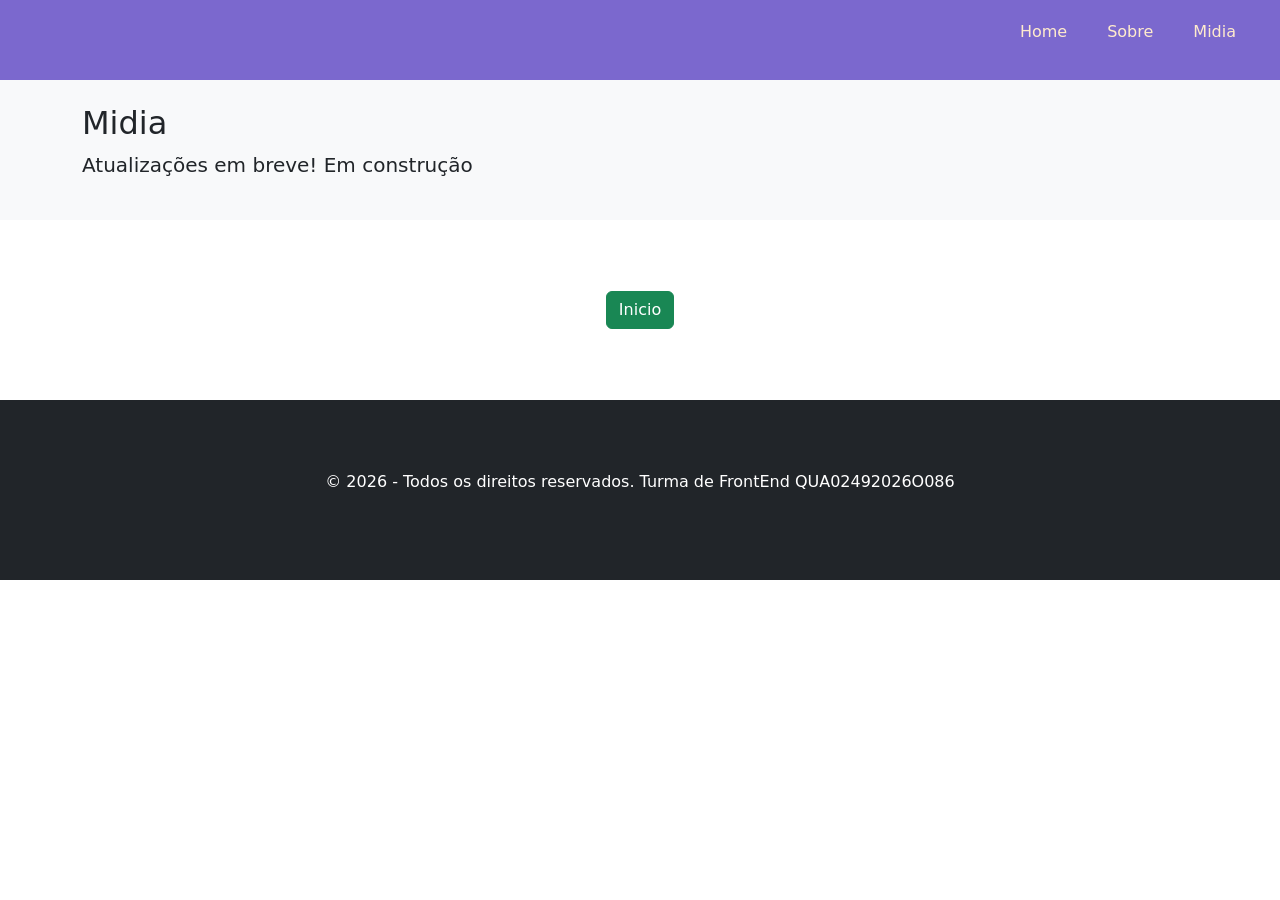
==== midia.html @ eb8a7002 "Add files via upload" ====
<!DOCTYPE html>
<html lang="pt-br">

<head>
    <meta charset="UTF-8">
    <meta name="viewport" content="width=device-width, initial-scale=1.0">
    <title>Segunda Pagina exibição de imagem </title>
    <link rel="stylesheet" href="style.css" />
    <link href="https://cdn.jsdelivr.net/npm/bootstrap@5.3.3/dist/css/bootstrap.min.css" rel="stylesheet"
        integrity="sha384-QWTKZyjpPEjISv5WaRU9OFeRpok6YctnYmDr5pNlyT2bRjXh0JMhjY6hW+ALEwIH" crossorigin="anonymous">
    <script src="script.js"></script>
</head>

<body>
    <!-- Inicio de Header-->
    <header class="bg-dark text-white d-flex align-items-center justify-content-center">
        <nav class="nav">
            <ul class="nav-list">
                <li>
                    <a href="index.html">Home</a>
                </li>
                <li>
                    <a href="sobre.html">Sobre</a>
                </li>
                <li>
                    <a href="midia.html">Midia</a>
                </li>
            </ul>
        </nav><br>
    </header>

    <!-- Fim de cabeçalho -->
    <main class="p-4 bg-light"><!--  Meio -->
        <section class="about-group-section">
            <div class="container">
                <h2>Midia</h2>
                <p class="lead">
                    Atualizações em breve! Em construção
                </p>

                </div>

                
        </section>
    </main>




    <div class="centro">
        <button type="button" class="btn btn-success" onclick="Inicio()">Inicio</button>
    </div>

    <footer class="bg-dark text-white d-flex align-items-center justify-content-center">
        <div class="centro">
            <p>&copy; 2026 - Todos os direitos reservados. Turma de FrontEnd QUA02492026O086</p>
        </div>

    </footer>
</body>
---- style.css ----
*{
    margin: 0;
    padding: 0;
    outline: 0;
    box-sizing: border-box;
}

body{
   
    font-family:Arial, Helvetica, sans-serif
       
}

.nav{
    background-color: #7b68ce;
    height: 80px;
    width: 100%;
    display: flex;
    justify-content: flex-end;
}

.nav-list{
    display:flex;
    align-items:center;
    list-style: none;
    margin-right: 24px;
}

.nav-list a{
    text-decoration: none;
    color: blanchedalmond;
    padding: 20px

}

.nav-list a:hover{
    color:#ffffff;
}

.centro {
  display: flex;
  justify-content: center; /* Centraliza na horizontal */
  align-items: center;     /* Centraliza na vertical */
  height: 20vh;           /* Ocupa a altura total da tela (opcional) */
}
#tamanho{
    width: 450px;
    height: 450px;
    }


#espaco-1{
    display: flex;
    justify-content: center; 
    margin-top: 40px;
    align-items: center; 
}

/* No seu arquivo style.css */
.alinha-botoes {
    margin-left: 5%;
    display: flex;
    gap: 15px; /* Cria um espaçamento automático entre os itens, sem precisar de margin */
    align-items: normal; /* Alinha os itens verticalmente no centro */
    justify-content: left; /* Alinha os itens horizontalmente no centro */
}
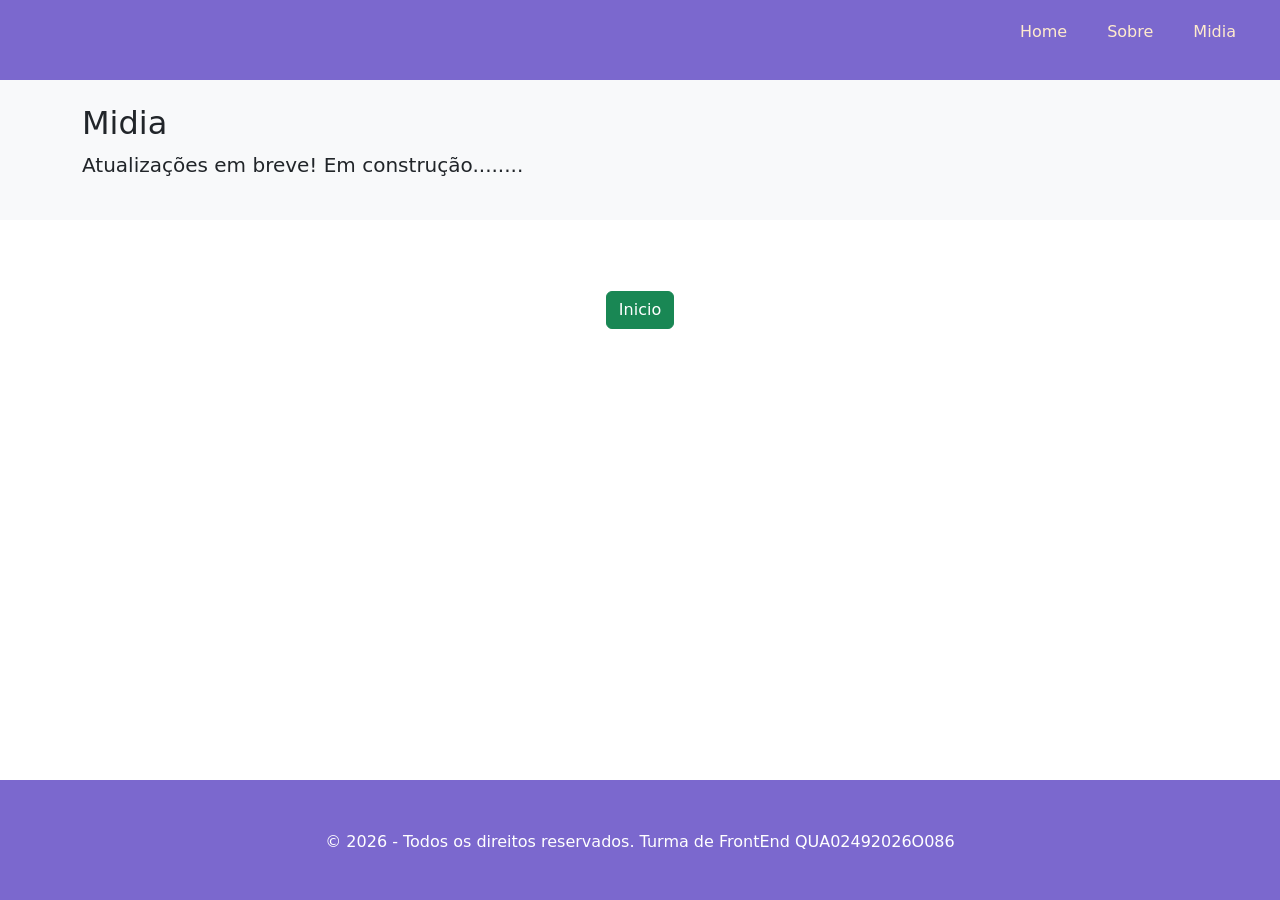
==== commit b9e6a0a5: "Add files via upload" ====
--- a/midia.html
+++ b/midia.html
@@ -13,6 +13,7 @@
 
 <body>
     <!-- Inicio de Header-->
+     <div class="content">
     <header class="bg-dark text-white d-flex align-items-center justify-content-center">
         <nav class="nav">
             <ul class="nav-list">
@@ -35,12 +36,12 @@
             <div class="container">
                 <h2>Midia</h2>
                 <p class="lead">
-                    Atualizações em breve! Em construção
+                    Atualizações em breve! Em construção........
                 </p>
 
-                </div>
+            </div>
 
-                
+
         </section>
     </main>
 
@@ -48,13 +49,11 @@
 
 
     <div class="centro">
-        <button type="button" class="btn btn-success" onclick="Inicio()">Inicio</button>
+        <button type="button" class="btn btn-success" onclick="window.location.href='index.html'">Inicio</button>
     </div>
+</div><!-- final da cravação do footer-->
+    <footer class="rodape">
+        <p class="position-rodape">&copy; 2026 - Todos os direitos reservados. Turma de FrontEnd QUA02492026O086</p>
+    </footer>
 
-    <footer class="bg-dark text-white d-flex align-items-center justify-content-center">
-        <div class="centro">
-            <p>&copy; 2026 - Todos os direitos reservados. Turma de FrontEnd QUA02492026O086</p>
-        </div>
-
-    </footer>
 </body>
--- a/style.css
+++ b/style.css
@@ -1,17 +1,26 @@
-*{
+html,
+body {
+    margin: 0;
+    padding: 0;
+    height: 100%;
+    display: flex;
+    flex-direction: column;
+    font-family: Arial, Helvetica, sans-serif
+}
+
+* {
     margin: 0;
     padding: 0;
     outline: 0;
     box-sizing: border-box;
 }
 
-body{
-   
-    font-family:Arial, Helvetica, sans-serif
-       
+.content {
+    flex: 1;
 }
 
-.nav{
+
+.nav {
     background-color: #7b68ce;
     height: 80px;
     width: 100%;
@@ -19,48 +28,69 @@
     justify-content: flex-end;
 }
 
-.nav-list{
-    display:flex;
-    align-items:center;
+.nav-list {
+    display: flex;
+    align-items: center;
     list-style: none;
     margin-right: 24px;
 }
 
-.nav-list a{
+.nav-list a {
     text-decoration: none;
     color: blanchedalmond;
     padding: 20px
-
 }
 
-.nav-list a:hover{
-    color:#ffffff;
+.nav-list a:hover {
+    color: #ffffff;
 }
 
 .centro {
-  display: flex;
-  justify-content: center; /* Centraliza na horizontal */
-  align-items: center;     /* Centraliza na vertical */
-  height: 20vh;           /* Ocupa a altura total da tela (opcional) */
+    display: flex;
+    justify-content: center;
+    /* Centraliza na horizontal */
+    align-items: center;
+    /* Centraliza na vertical */
+    height: 20vh;
+    /* Ocupa a altura total da tela (opcional) */
 }
-#tamanho{
+
+#tamanho {
     width: 450px;
     height: 450px;
-    }
+}
 
 
-#espaco-1{
+#espaco-1 {
     display: flex;
-    justify-content: center; 
+    justify-content: center;
     margin-top: 40px;
-    align-items: center; 
+    align-items: center;
 }
 
 /* No seu arquivo style.css */
 .alinha-botoes {
     margin-left: 5%;
     display: flex;
-    gap: 15px; /* Cria um espaçamento automático entre os itens, sem precisar de margin */
-    align-items: normal; /* Alinha os itens verticalmente no centro */
-    justify-content: left; /* Alinha os itens horizontalmente no centro */
+    gap: 15px;
+    /* Cria um espaçamento automático entre os itens, sem precisar de margin */
+    align-items: normal;
+    /* Alinha os itens verticalmente no centro */
+    justify-content: left;
+    /* Alinha os itens horizontalmente no centro */
 }
+
+
+.rodape {
+    display: flex;
+    background-color: #7b68ce;
+    height: 120px;
+    color: white;
+    justify-content: center;
+    align-items: center;
+
+}
+
+.position-rodape {
+    margin-top: 20px;
+}
